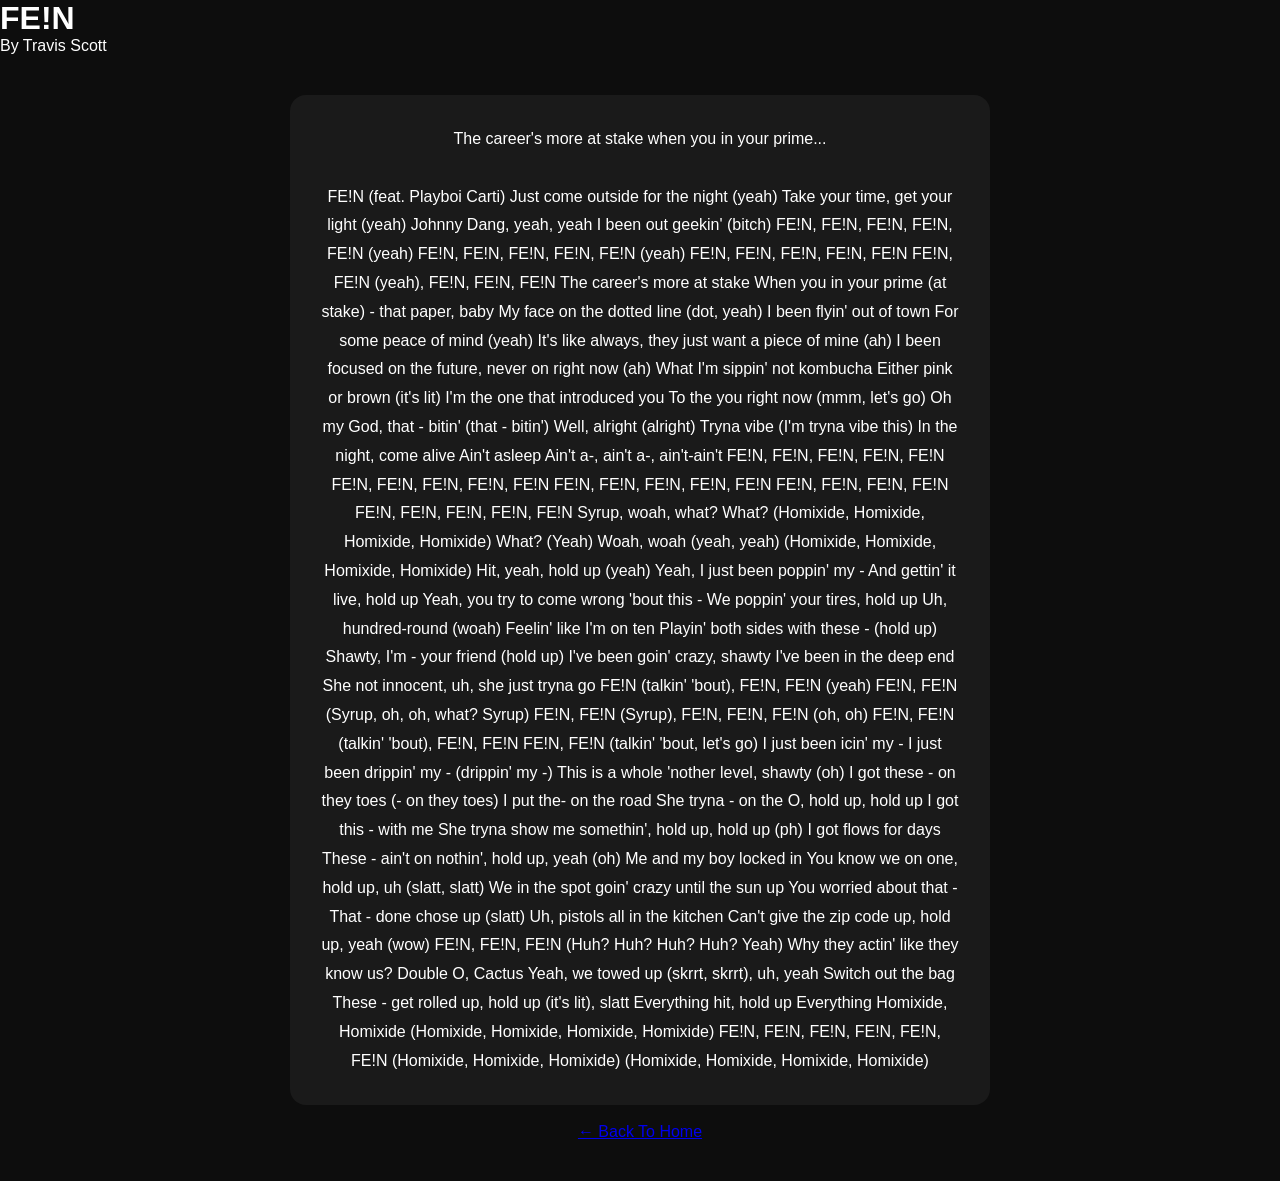
==== songs/fein.html @ d4c287be "Rename fein.html to fein.html" ====
<!DOCTYPE html>
<html lang="en">
<head>
  <meta charset="UTF-8" />
  <meta name="viewport" content="width=device-width, initial-scale=1.0"/>

  <title>FE!N Lyrics - NYOVETIC</title>

  <link rel="stylesheet" href="../style.css">
</head>

<body>

  <header>
    <h1>FE!N</h1>
    <p>By Travis Scott</p>
  </header>

  <main class="lyrics-page">

    <div class="lyrics-box">

      <p>
        The career's more at stake when you in your prime...<br><br>

        FE!N (feat. Playboi Carti)

Just come outside for the night (yeah)
Take your time, get your light (yeah)
Johnny Dang, yeah, yeah
I been out geekin' (bitch)

FE!N, FE!N, FE!N, FE!N, FE!N (yeah)
FE!N, FE!N, FE!N, FE!N, FE!N (yeah)
FE!N, FE!N, FE!N, FE!N, FE!N
FE!N, FE!N (yeah), FE!N, FE!N, FE!N

The career's more at stake
When you in your prime (at stake)
- that paper, baby
My face on the dotted line (dot, yeah)
I been flyin' out of town
For some peace of mind (yeah)
It's like always, they just want a piece of mine (ah)
I been focused on the future, never on right now (ah)
What I'm sippin' not kombucha
Either pink or brown (it's lit)
I'm the one that introduced you
To the you right now (mmm, let's go)

Oh my God, that - bitin' (that - bitin')
Well, alright (alright)
Tryna vibe (I'm tryna vibe this)
In the night, come alive
Ain't asleep
Ain't a-, ain't a-, ain't-ain't

FE!N, FE!N, FE!N, FE!N, FE!N
FE!N, FE!N, FE!N, FE!N, FE!N
FE!N, FE!N, FE!N, FE!N, FE!N
FE!N, FE!N, FE!N, FE!N
FE!N, FE!N, FE!N, FE!N, FE!N

Syrup, woah, what?
What?
(Homixide, Homixide, Homixide, Homixide)
What? (Yeah)
Woah, woah (yeah, yeah)
(Homixide, Homixide, Homixide, Homixide)
Hit, yeah, hold up (yeah)

Yeah, I just been poppin' my -
And gettin' it live, hold up
Yeah, you try to come wrong 'bout this -
We poppin' your tires, hold up
Uh, hundred-round (woah)
Feelin' like I'm on ten
Playin' both sides with these - (hold up)
Shawty, I'm - your friend (hold up)
I've been goin' crazy, shawty
I've been in the deep end
She not innocent, uh, she just tryna go

FE!N (talkin' 'bout), FE!N, FE!N (yeah)
FE!N, FE!N (Syrup, oh, oh, what? Syrup)
FE!N, FE!N (Syrup), FE!N, FE!N, FE!N (oh, oh)
FE!N, FE!N (talkin' 'bout), FE!N, FE!N
FE!N, FE!N (talkin' 'bout, let's go)

I just been icin' my -
I just been drippin' my - (drippin' my -)
This is a whole 'nother level, shawty (oh)
I got these - on they toes (- on they toes)
I put the- on the road
She tryna - on the O, hold up, hold up
I got this - with me
She tryna show me somethin', hold up, hold up (ph)
I got flows for days
These - ain't on nothin', hold up, yeah (oh)

Me and my boy locked in
You know we on one, hold up, uh (slatt, slatt)
We in the spot goin' crazy until the sun up
You worried about that -
That - done chose up (slatt)
Uh, pistols all in the kitchen
Can't give the zip code up, hold up, yeah (wow)

FE!N, FE!N, FE!N
(Huh? Huh? Huh? Huh? Yeah)

Why they actin' like they know us?
Double O, Cactus
Yeah, we towed up (skrrt, skrrt), uh, yeah
Switch out the bag
These - get rolled up, hold up (it's lit), slatt
Everything hit, hold up
Everything Homixide, Homixide
(Homixide, Homixide, Homixide, Homixide)

FE!N, FE!N, FE!N, FE!N, FE!N, FE!N (Homixide, Homixide, Homixide)
(Homixide, Homixide, Homixide, Homixide)

      </p>

    </div>

    <br>

    <a href="../index.html">
      ← Back To Home
    </a>

  </main>

</body>
</html>
---- style.css ----
html {
  scroll-behavior: smooth;
}

* {
  margin: 0;
  padding: 0;
  box-sizing: border-box;
}

body {
  background-color: #0d0d0d;
  color: white;
  font-family: Arial, sans-serif;
}

/* NAVBAR */

nav {
  display: flex;
  justify-content: space-between;
  align-items: center;
  padding: 20px 10%;
  background-color: #111;
  position: sticky;
  top: 0;
  z-index: 1000;
}

.logo {
  color: cyan;
  font-size: 28px;
}

nav ul {
  display: flex;
  list-style: none;
  gap: 20px;
}

nav a {
  color: white;
  text-decoration: none;
  transition: 0.3s ease;
}

nav a:hover {
  color: cyan;
}

/* HERO */

.hero {
  text-align: center;
  padding: 120px 20px;
  background: radial-gradient(circle at center, #111 0%, #0d0d0d 70%);
}

.hero h2 {
  font-size: 56px;
  margin-bottom: 20px;
  text-shadow: 0 0 20px cyan;
}

.hero p {
  color: #aaa;
  margin-bottom: 30px;
  font-size: 18px;
}

/* SEARCH */

.search-box {
  display: flex;
  justify-content: center;
  gap: 10px;
}

.search-box input {
  width: 320px;
  padding: 14px;
  border: none;
  border-radius: 8px;
  outline: none;
}

.search-box button {
  padding: 14px 22px;
  border: none;
  border-radius: 8px;
  background-color: cyan;
  cursor: pointer;
  font-weight: bold;
  transition: 0.3s ease;
}

.search-box button:hover {
  background-color: white;
}

/* SECTIONS */

.section {
  padding: 50px 10%;
}

.section h2 {
  margin-bottom: 30px;
  font-size: 32px;
}

/* SONG CONTAINER */

.song-container {
  display: flex;
  gap: 20px;
  flex-wrap: wrap;
}

/* SONG CARDS */

.song-card {
  background-color: #1a1a1a;
  padding: 20px;
  border-radius: 16px;
  width: 250px;
  transition: 0.3s ease;
  cursor: pointer;
}

.song-card:hover {
  transform: translateY(-10px);
  box-shadow: 0 0 20px cyan;
}

.song-card img {
  width: 100%;
  border-radius: 12px;
  margin-bottom: 15px;
}

.song-card h3 {
  margin-bottom: 10px;
  font-size: 22px;
}

.song-card p {
  color: #aaa;
  margin-bottom: 20px;
}

.song-card a {
  color: black;
  background-color: cyan;
  padding: 10px 16px;
  border-radius: 8px;
  text-decoration: none;
  display: inline-block;
  margin-top: 10px;
  font-weight: bold;
  transition: 0.3s ease;
}

.song-card a:hover {
  background-color: white;
}

/* LYRICS PAGE */

.lyrics-page {
  text-align: center;
  padding: 40px 20px;
}

.lyrics-box {
  background-color: #1a1a1a;
  width: 80%;
  max-width: 700px;
  margin: auto;
  padding: 30px;
  border-radius: 16px;
  line-height: 1.8;
}

/* FOOTER */

footer {
  background-color: #111;
  text-align: center;
  padding: 40px 20px;
  margin-top: 50px;
}

footer h3 {
  margin-bottom: 10px;
}

footer p {
  color: #aaa;
  margin-top: 10px;
}
/* MOBILE RESPONSIVE DESIGN */

@media (max-width: 768px) {

  nav {
    flex-direction: column;
    gap: 15px;
    padding: 20px;
  }

  nav ul {
    flex-wrap: wrap;
    justify-content: center;
  }

  .hero {
    padding: 80px 20px;
  }

  .hero h2 {
    font-size: 36px;
  }

  .hero p {
    font-size: 16px;
  }

  .search-box {
    flex-direction: column;
    align-items: center;
  }

  .search-box input {
    width: 90%;
  }

  .search-box button {
    width: 90%;
  }

  .song-container {
    justify-content: center;
  }

  .song-card {
    width: 90%;
    max-width: 320px;
  }

  .lyrics-box {
    width: 95%;
  }

}
#suggestions {
  width: 320px;
  margin: 10px auto;
  background-color: #1a1a1a;
  border-radius: 10px;
  overflow: hidden;
}

.suggestion-item {
  padding: 14px;
  cursor: pointer;
  border-bottom: 1px solid #333;
  transition: 0.3s ease;
}

.suggestion-item:hover {
  background-color: cyan;
  color: black;
}

.save-btn {
  margin-top: 10px;
  width: 100%;
  padding: 10px;
  border: none;
  border-radius: 8px;
  background-color: #ff0066;
  color: white;
  cursor: pointer;
  font-weight: bold;
  transition: 0.3s ease;
}

.save-btn:hover {
  transform: scale(1.03);
  background-color: #ff3385;
}

.remove-btn {
  margin-top: 10px;
  width: 100%;
  padding: 10px;
  border: none;
  border-radius: 8px;
  background-color: #333;
  color: white;
  cursor: pointer;
  transition: 0.3s ease;
}

.remove-btn:hover {
  background-color: red;
}
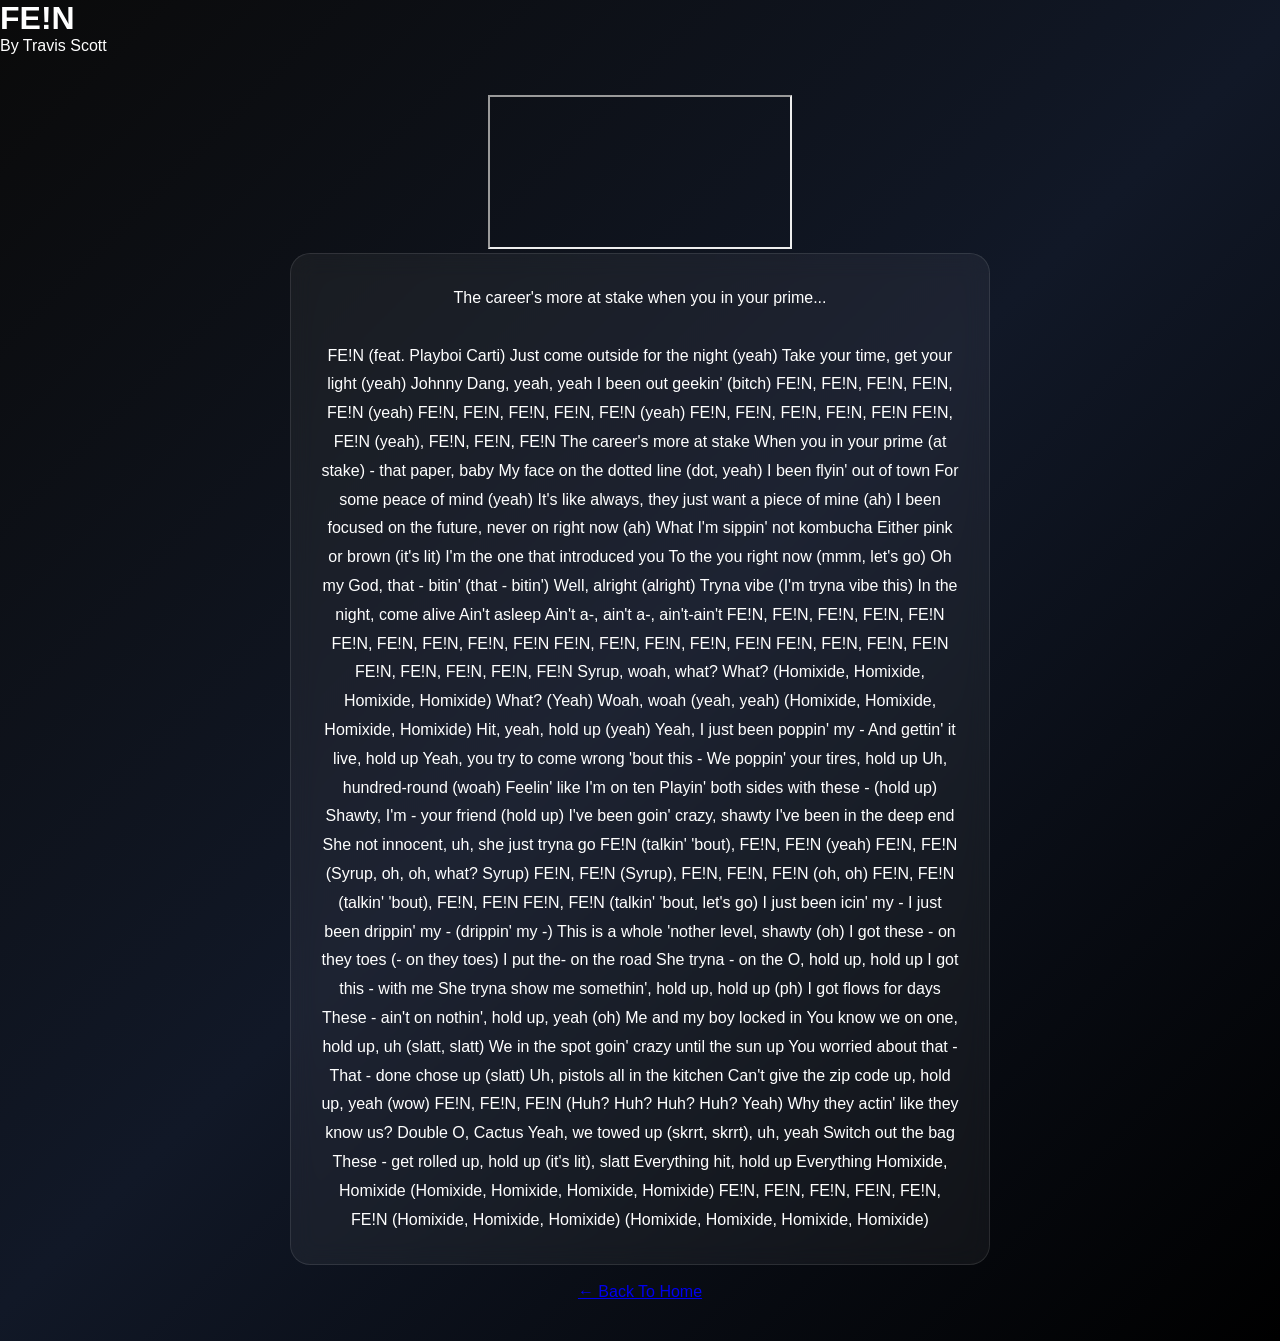
==== commit a65e9040: "Add video container and update lyrics in fein.html Added video container for FE!N lyrics video and u" ====
--- a/songs/fein.html
+++ b/songs/fein.html
@@ -17,6 +17,16 @@
   </header>
 
   <main class="lyrics-page">
+
+    <div class="video-container">
+
+  <iframe
+    src="https://www.youtube.com/embed/LAIAaijyO7ve9yFK"
+    title="FE!N Lyrics Video"
+    allowfullscreen>
+  </iframe>
+
+</div>
 
     <div class="lyrics-box">
 
--- a/style.css
+++ b/style.css
@@ -1,308 +1,657 @@
+#tsparticles {
+
+  position: fixed;
+
+  width: 100%;
+
+  height: 100%;
+
+  top: 0;
+
+  left: 0;
+
+  z-index: -1;
+}
+
+/* SMOOTH SCROLL */
+
 html {
+
   scroll-behavior: smooth;
 }
 
+/* RESET */
+
 * {
+
   margin: 0;
+
   padding: 0;
+
   box-sizing: border-box;
 }
 
+/* BODY */
+
 body {
-  background-color: #0d0d0d;
+
+  background:
+    linear-gradient(
+      135deg,
+      #0a0a0a,
+      #111827,
+      #000000
+    );
+
   color: white;
+
   font-family: Arial, sans-serif;
-}
-
-/* NAVBAR */
-
-nav {
+
+  min-height: 100vh;
+
+  overflow-x: hidden;
+}
+
+/* LAYOUT */
+
+.layout {
+
   display: flex;
-  justify-content: space-between;
-  align-items: center;
-  padding: 20px 10%;
-  background-color: #111;
-  position: sticky;
+}
+
+/* SIDEBAR */
+
+.sidebar {
+
+  width: 250px;
+
+  height: 100vh;
+
+  position: fixed;
+
   top: 0;
+
+  left: 0;
+
+  padding: 40px 20px;
+
+  background:
+    rgba(255,255,255,0.05);
+
+  backdrop-filter: blur(12px);
+
+  border-right:
+    1px solid rgba(255,255,255,0.1);
+
   z-index: 1000;
 }
 
+/* LOGO */
+
 .logo {
+
   color: cyan;
-  font-size: 28px;
-}
-
-nav ul {
+
+  font-size: 30px;
+
+  text-shadow:
+    0 0 10px cyan;
+
+  margin-bottom: 40px;
+}
+
+/* SIDEBAR MENU */
+
+.sidebar ul {
+
+  list-style: none;
+}
+
+.sidebar li {
+
+  margin-bottom: 25px;
+}
+
+.sidebar a {
+
+  color: white;
+
+  text-decoration: none;
+
+  font-size: 18px;
+
+  transition: 0.3s ease;
+
+  display: inline-block;
+}
+
+.sidebar a:hover {
+
+  color: cyan;
+
+  transform: translateX(5px);
+}
+
+.sidebar a.active {
+
+  color: cyan;
+
+  text-shadow:
+    0 0 10px cyan;
+
+  transform: translateX(8px);
+}
+
+/* MAIN CONTENT */
+
+.main-content {
+
+  margin-left: 250px;
+
+  width: calc(100% - 250px);
+}
+
+/* HERO SECTION */
+
+.hero {
+
+  text-align: center;
+
+  padding: 120px 20px;
+
+  background:
+    radial-gradient(
+      circle at center,
+      #111 0%,
+      #0d0d0d 70%
+    );
+}
+
+.hero h2 {
+
+  font-size: 56px;
+
+  margin-bottom: 20px;
+
+  text-shadow:
+    0 0 20px cyan;
+}
+
+.hero p {
+
+  color: #aaa;
+
+  margin-bottom: 30px;
+
+  font-size: 18px;
+}
+
+/* SEARCH */
+
+.search-box {
+
   display: flex;
-  list-style: none;
+
+  justify-content: center;
+
+  gap: 10px;
+
+  flex-wrap: wrap;
+}
+
+.search-box input {
+
+  width: 320px;
+
+  padding: 14px;
+
+  border: none;
+
+  border-radius: 10px;
+
+  outline: none;
+
+  background:
+    rgba(255,255,255,0.08);
+
+  color: white;
+
+  backdrop-filter: blur(10px);
+}
+
+.search-box input::placeholder {
+
+  color: #ccc;
+}
+
+/* SEARCH BUTTON */
+
+.search-box button {
+
+  padding: 12px 22px;
+
+  border: none;
+
+  border-radius: 10px;
+
+  background: cyan;
+
+  color: black;
+
+  font-weight: bold;
+
+  cursor: pointer;
+
+  transition: 0.3s ease;
+}
+
+.search-box button:hover {
+
+  transform: scale(1.05);
+
+  box-shadow:
+    0 0 20px cyan;
+
+  background-color: white;
+}
+
+/* SEARCH SUGGESTIONS */
+
+#suggestions {
+
+  width: 320px;
+
+  margin: 10px auto;
+
+  background:
+    rgba(255,255,255,0.05);
+
+  border:
+    1px solid rgba(255,255,255,0.1);
+
+  backdrop-filter: blur(12px);
+
+  border-radius: 12px;
+
+  overflow: hidden;
+}
+
+.suggestion-item {
+
+  padding: 14px;
+
+  cursor: pointer;
+
+  border-bottom:
+    1px solid rgba(255,255,255,0.08);
+
+  transition: 0.3s ease;
+}
+
+.suggestion-item:hover {
+
+  background-color: cyan;
+
+  color: black;
+}
+
+/* SECTIONS */
+
+.section {
+
+  padding: 50px 10%;
+}
+
+.section h2 {
+
+  margin-bottom: 30px;
+
+  font-size: 32px;
+}
+
+/* SONG CONTAINER */
+
+.song-container {
+
+  display: flex;
+
   gap: 20px;
-}
-
-nav a {
+
+  flex-wrap: wrap;
+}
+
+/* SONG CARDS */
+
+.song-card {
+
+  background:
+    rgba(255,255,255,0.05);
+
+  border:
+    1px solid rgba(255,255,255,0.1);
+
+  backdrop-filter: blur(12px);
+
+  padding: 20px;
+
+  border-radius: 20px;
+
+  width: 250px;
+
+  transition: 0.4s ease;
+
+  cursor: pointer;
+
+  overflow: hidden;
+}
+
+.song-card:hover {
+
+  transform:
+    translateY(-10px)
+    scale(1.03);
+
+  box-shadow:
+    0 0 25px rgba(0,255,255,0.4);
+}
+
+/* SONG IMAGES */
+
+.song-card img {
+
+  width: 100%;
+
+  height: 220px;
+
+  object-fit: cover;
+
+  border-radius: 14px;
+
+  margin-bottom: 15px;
+}
+
+/* SONG TEXT */
+
+.song-card h3 {
+
+  margin-bottom: 10px;
+
+  font-size: 22px;
+}
+
+.song-card p {
+
+  color: #aaa;
+
+  margin-bottom: 20px;
+}
+
+/* VIEW LYRICS BUTTON */
+
+.song-card a {
+
+  color: black;
+
+  background-color: cyan;
+
+  padding: 10px 16px;
+
+  border-radius: 8px;
+
+  text-decoration: none;
+
+  display: inline-block;
+
+  margin-top: 10px;
+
+  font-weight: bold;
+
+  transition: 0.3s ease;
+}
+
+.song-card a:hover {
+
+  background-color: white;
+
+  transform: scale(1.03);
+}
+
+/* SAVE BUTTON */
+
+.save-btn {
+
+  margin-top: 10px;
+
+  width: 100%;
+
+  padding: 10px;
+
+  border: none;
+
+  border-radius: 8px;
+
+  background-color: #ff0066;
+
   color: white;
-  text-decoration: none;
+
+  cursor: pointer;
+
+  font-weight: bold;
+
   transition: 0.3s ease;
 }
 
-nav a:hover {
-  color: cyan;
-}
-
-/* HERO */
-
-.hero {
+.save-btn:hover {
+
+  transform: scale(1.03);
+
+  background-color: #ff3385;
+}
+
+/* REMOVE BUTTON */
+
+.remove-btn {
+
+  margin-top: 10px;
+
+  width: 100%;
+
+  padding: 10px;
+
+  border: none;
+
+  border-radius: 8px;
+
+  background-color: #333;
+
+  color: white;
+
+  cursor: pointer;
+
+  transition: 0.3s ease;
+}
+
+.remove-btn:hover {
+
+  background-color: red;
+}
+
+/* LYRICS PAGE */
+
+.lyrics-page {
+
   text-align: center;
-  padding: 120px 20px;
-  background: radial-gradient(circle at center, #111 0%, #0d0d0d 70%);
-}
-
-.hero h2 {
-  font-size: 56px;
-  margin-bottom: 20px;
-  text-shadow: 0 0 20px cyan;
-}
-
-.hero p {
+
+  padding: 40px 20px;
+}
+
+.lyrics-box {
+
+  background:
+    rgba(255,255,255,0.05);
+
+  border:
+    1px solid rgba(255,255,255,0.1);
+
+  backdrop-filter: blur(12px);
+
+  width: 80%;
+
+  max-width: 700px;
+
+  margin: auto;
+
+  padding: 30px;
+
+  border-radius: 20px;
+
+  line-height: 1.8;
+}
+
+/* FOOTER */
+
+footer {
+
+  background:
+    rgba(255,255,255,0.05);
+
+  backdrop-filter: blur(12px);
+
+  text-align: center;
+
+  padding: 40px 20px;
+
+  margin-top: 50px;
+
+  border-top:
+    1px solid rgba(255,255,255,0.1);
+}
+
+footer h3 {
+
+  margin-bottom: 10px;
+}
+
+footer p {
+
   color: #aaa;
-  margin-bottom: 30px;
-  font-size: 18px;
-}
-
-/* SEARCH */
-
-.search-box {
-  display: flex;
-  justify-content: center;
-  gap: 10px;
-}
-
-.search-box input {
-  width: 320px;
-  padding: 14px;
-  border: none;
-  border-radius: 8px;
-  outline: none;
-}
-
-.search-box button {
-  padding: 14px 22px;
-  border: none;
-  border-radius: 8px;
-  background-color: cyan;
-  cursor: pointer;
-  font-weight: bold;
-  transition: 0.3s ease;
-}
-
-.search-box button:hover {
-  background-color: white;
-}
-
-/* SECTIONS */
-
-.section {
-  padding: 50px 10%;
-}
-
-.section h2 {
-  margin-bottom: 30px;
-  font-size: 32px;
-}
-
-/* SONG CONTAINER */
-
-.song-container {
-  display: flex;
-  gap: 20px;
-  flex-wrap: wrap;
-}
-
-/* SONG CARDS */
-
-.song-card {
-  background-color: #1a1a1a;
-  padding: 20px;
-  border-radius: 16px;
-  width: 250px;
-  transition: 0.3s ease;
-  cursor: pointer;
-}
-
-.song-card:hover {
-  transform: translateY(-10px);
-  box-shadow: 0 0 20px cyan;
-}
-
-.song-card img {
-  width: 100%;
-  border-radius: 12px;
-  margin-bottom: 15px;
-}
-
-.song-card h3 {
-  margin-bottom: 10px;
-  font-size: 22px;
-}
-
-.song-card p {
-  color: #aaa;
-  margin-bottom: 20px;
-}
-
-.song-card a {
-  color: black;
-  background-color: cyan;
-  padding: 10px 16px;
-  border-radius: 8px;
-  text-decoration: none;
-  display: inline-block;
+
   margin-top: 10px;
-  font-weight: bold;
-  transition: 0.3s ease;
-}
-
-.song-card a:hover {
-  background-color: white;
-}
-
-/* LYRICS PAGE */
-
-.lyrics-page {
-  text-align: center;
-  padding: 40px 20px;
-}
-
-.lyrics-box {
-  background-color: #1a1a1a;
-  width: 80%;
-  max-width: 700px;
-  margin: auto;
-  padding: 30px;
-  border-radius: 16px;
-  line-height: 1.8;
-}
-
-/* FOOTER */
-
-footer {
-  background-color: #111;
-  text-align: center;
-  padding: 40px 20px;
-  margin-top: 50px;
-}
-
-footer h3 {
-  margin-bottom: 10px;
-}
-
-footer p {
-  color: #aaa;
-  margin-top: 10px;
-}
-/* MOBILE RESPONSIVE DESIGN */
+}
+
+/* MOBILE RESPONSIVE */
 
 @media (max-width: 768px) {
 
-  nav {
+  /* LAYOUT */
+
+  .layout {
+
     flex-direction: column;
-    gap: 15px;
-    padding: 20px;
-  }
-
-  nav ul {
+  }
+
+  /* SIDEBAR */
+
+  .sidebar {
+
+    width: 100%;
+
+    height: auto;
+
+    position: relative;
+
+    border-right: none;
+
+    border-bottom:
+      1px solid rgba(255,255,255,0.1);
+
+    text-align: center;
+  }
+
+  .sidebar ul {
+
+    display: flex;
+
     flex-wrap: wrap;
+
     justify-content: center;
-  }
+
+    gap: 20px;
+  }
+
+  .sidebar li {
+
+    margin-bottom: 10px;
+  }
+
+  /* MAIN CONTENT */
+
+  .main-content {
+
+    margin-left: 0;
+
+    width: 100%;
+  }
+
+  /* HERO */
 
   .hero {
+
     padding: 80px 20px;
   }
 
   .hero h2 {
+
     font-size: 36px;
   }
 
   .hero p {
+
     font-size: 16px;
   }
 
+  /* SEARCH */
+
   .search-box {
+
     flex-direction: column;
+
     align-items: center;
   }
 
   .search-box input {
+
     width: 90%;
   }
 
   .search-box button {
+
     width: 90%;
   }
 
+  #suggestions {
+
+    width: 90%;
+  }
+
+  /* SONG CARDS */
+
   .song-container {
+
     justify-content: center;
   }
 
   .song-card {
+
     width: 90%;
+
     max-width: 320px;
   }
 
+  /* LYRICS */
+
   .lyrics-box {
+
     width: 95%;
   }
-
-}
-#suggestions {
-  width: 320px;
-  margin: 10px auto;
-  background-color: #1a1a1a;
-  border-radius: 10px;
-  overflow: hidden;
-}
-
-.suggestion-item {
-  padding: 14px;
-  cursor: pointer;
-  border-bottom: 1px solid #333;
-  transition: 0.3s ease;
-}
-
-.suggestion-item:hover {
-  background-color: cyan;
-  color: black;
-}
-
-.save-btn {
-  margin-top: 10px;
-  width: 100%;
-  padding: 10px;
-  border: none;
-  border-radius: 8px;
-  background-color: #ff0066;
-  color: white;
-  cursor: pointer;
-  font-weight: bold;
-  transition: 0.3s ease;
-}
-
-.save-btn:hover {
-  transform: scale(1.03);
-  background-color: #ff3385;
-}
-
-.remove-btn {
-  margin-top: 10px;
-  width: 100%;
-  padding: 10px;
-  border: none;
-  border-radius: 8px;
-  background-color: #333;
-  color: white;
-  cursor: pointer;
-  transition: 0.3s ease;
-}
-
-.remove-btn:hover {
-  background-color: red;
-}+}
